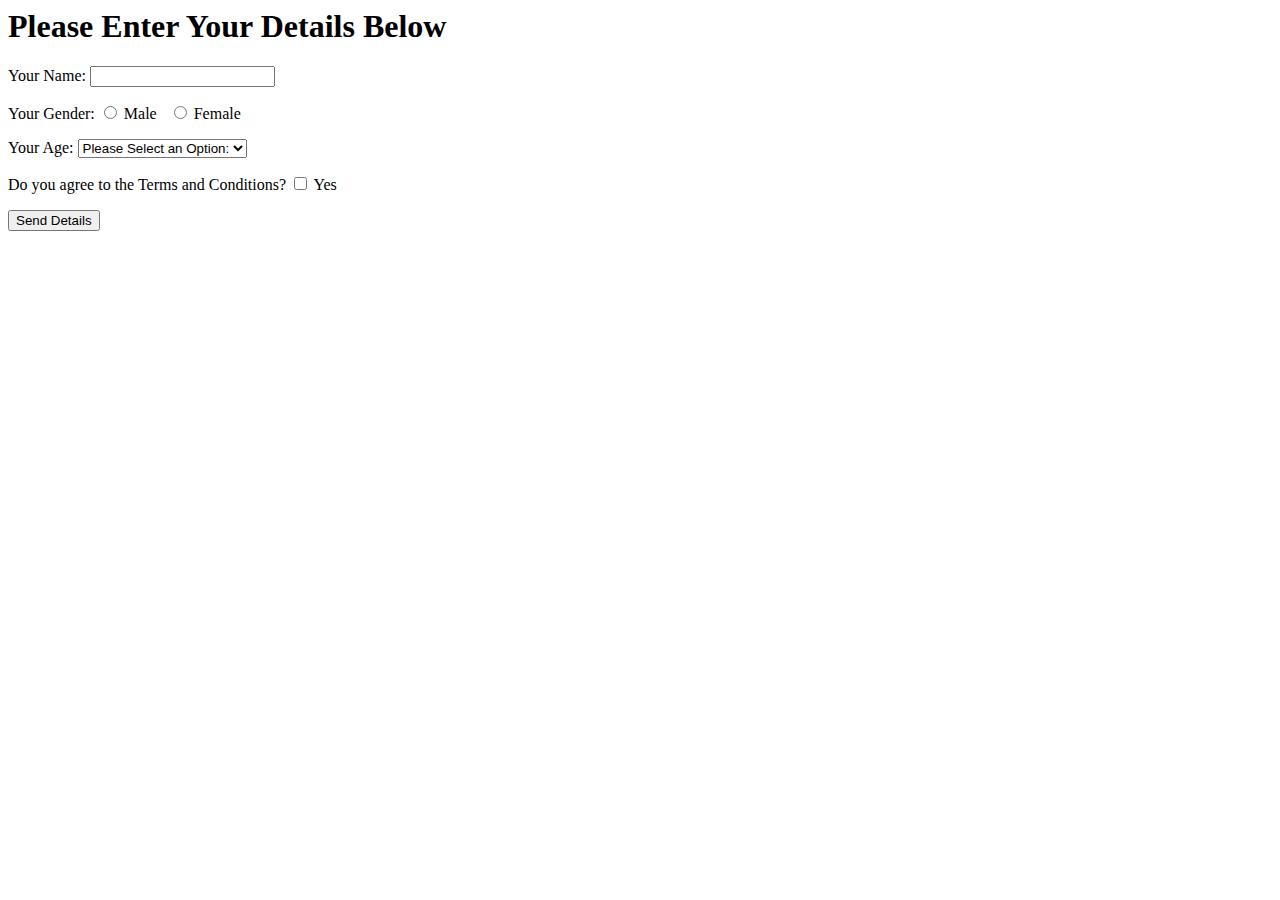
==== multilevel-input-language-bgcolor-change/index.html @ f47da2d1 "Appended changes" ====
<html>
<head>
<title>A More Complex Form with JavaScript Validation</title>
<script type="text/javascript">
<!--
function validate_form ( )
{
	valid = true;
        if ( document.contact_form.contact_name.value == "" )
        {
                alert ( "Please fill in the 'Your Name' box." );
                valid = false;
        }
        if ( ( document.contact_form.gender[0].checked == false ) && ( document.contact_form.gender[1].checked == false ) )
        {
                alert ( "Please choose your Gender: Male or Female" );
                valid = false;
        }
        if ( document.contact_form.age.selectedIndex == 0 )
        {
                alert ( "Please select your Age." );
                valid = false;
        }
        if ( document.contact_form.terms.checked == false )
        {
                alert ( "Please check the Terms & Conditions box." );
                valid = false;
        }
        return valid;
}
//-->
</script>
</head>
<body bgcolor="#FFFFFF">
<form name="contact_form" method="post" action="/cgi-bin/articles/development/javascript/form-validation-with-javascript/contact_complex.cgi" onSubmit="return validate_form ( );">

<h1>Please Enter Your Details Below</h1>

<p>Your Name: <input type="text" name="contact_name"></p>

<p>Your Gender: <input type="radio" name="gender" value="Male"> Male
&nbsp; <input type="radio" name="gender" value="Female"> Female</p>

<p>Your Age:

<select name="age">
<option value="">Please Select an Option:</option>
<option value="0-18 years">0-18 years</option>
<option value="18-30 years">18+</option>
</select>



<p>Do you agree to the Terms and Conditions?
<input type="checkbox" name="terms" value="Yes"> Yes

<p><input type="submit" name="send" value="Send Details"></p>

</form>

</body>

</html>
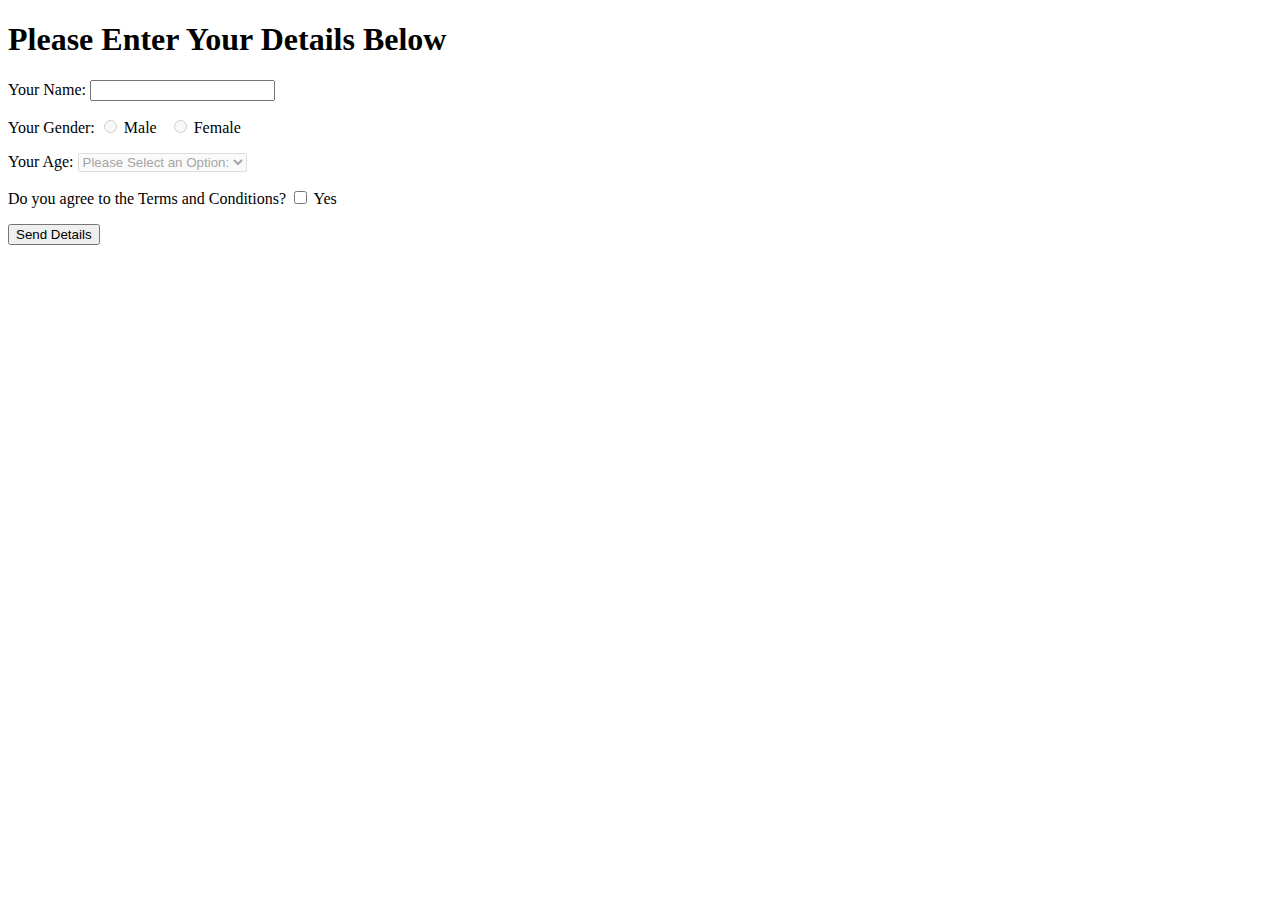
==== commit c491690e: "Double level implemented" ====
--- a/multilevel-input-language-bgcolor-change/index.html
+++ b/multilevel-input-language-bgcolor-change/index.html
@@ -1,64 +1,101 @@
+<!DOCTYPE html>
 <html>
-<head>
-<title>A More Complex Form with JavaScript Validation</title>
-<script type="text/javascript">
-<!--
-function validate_form ( )
-{
-	valid = true;
-        if ( document.contact_form.contact_name.value == "" )
+
+    <head>
+        <meta charset="utf-8">
+        <title>
+            Ben Stewart
+        </title>
+        <script type="text/javascript">
+        <!--
+        function validate_form ( )
         {
-                alert ( "Please fill in the 'Your Name' box." );
-                valid = false;
+
+          if ( document.contact_form.terms.checked == false )
+          {
+                  alert ( "Please check the Terms & Conditions box." );
+                  valid = false;
+          }
+                return 1;
         }
-        if ( ( document.contact_form.gender[0].checked == false ) && ( document.contact_form.gender[1].checked == false ) )
-        {
-                alert ( "Please choose your Gender: Male or Female" );
-                valid = false;
-        }
-        if ( document.contact_form.age.selectedIndex == 0 )
-        {
-                alert ( "Please select your Age." );
-                valid = false;
-        }
-        if ( document.contact_form.terms.checked == false )
-        {
-                alert ( "Please check the Terms & Conditions box." );
-                valid = false;
-        }
-        return valid;
+        //-->
+        </script>
+
+        <style>
+      		div {
+      			width:100%;
+      			height:100%;
+      		}
+      		div.box1 {
+      			position:relative;
+      			z-index:1;
+      		}
+
+                @keyframes bgcolor {
+          0% {
+              background-color: #45a3e5
+          }
+
+          30% {
+              background-color: #66bf39
+          }
+
+          60% {
+              background-color: #eb670f
+          }
+
+          90% {
+              background-color: #f35
+          }
+
+          100% {
+              background-color: #864cbf
+          }
+      }
+
+body {
+    -webkit-animation: bgcolor 20s infinite;
+    animation: bgcolor 10s infinite;
+    -webkit-animation-direction: alternate;
+    animation-direction: alternate;
 }
-//-->
-</script>
-</head>
-<body bgcolor="#FFFFFF">
-<form name="contact_form" method="post" action="/cgi-bin/articles/development/javascript/form-validation-with-javascript/contact_complex.cgi" onSubmit="return validate_form ( );">
+      	</style>
 
-<h1>Please Enter Your Details Below</h1>
 
-<p>Your Name: <input type="text" name="contact_name"></p>
+        <script src="js/jquery.js"></script>
+    </head>
+    <body>
+      <div class="box1">
+        <form name="contact_form" method="post" action="/cgi-bin/articles/development/javascript/form-validation-with-javascript/contact_complex.cgi" onSubmit="return validate_form ( );">
 
-<p>Your Gender: <input type="radio" name="gender" value="Male"> Male
-&nbsp; <input type="radio" name="gender" value="Female"> Female</p>
+        <h1>Please Enter Your Details Below</h1>
 
-<p>Your Age:
+        <p>Your Name: <input type="text" name="contact_name"></p>
 
-<select name="age">
-<option value="">Please Select an Option:</option>
-<option value="0-18 years">0-18 years</option>
-<option value="18-30 years">18+</option>
-</select>
+        <p>Your Gender: <input type="radio" name="gender" value="Male" disabled="true"> Male
+        &nbsp; <input type="radio" name="gender" value="Female" disabled="true"> Female</p>
+
+        <p>Your Age:
+
+        <select name="age" disabled="true">
+        <option value="">Please Select an Option:</option>
+        <option value="0-18 years">0-18 years</option>
+        <option value="18-30 years">18+</option>
+        </select>
 
 
 
-<p>Do you agree to the Terms and Conditions?
-<input type="checkbox" name="terms" value="Yes"> Yes
+        <p>Do you agree to the Terms and Conditions?
+        <input type="checkbox" name="terms" value="Yes"> Yes
 
-<p><input type="submit" name="send" value="Send Details"></p>
+        <p><input type="submit" name="send" value="Send Details"></p>
 
-</form>
+        </form>
+      </div>
 
-</body>
 
+        <!-- Javascript -->
+        <script src="js/main.js"></script>
+
+    </body>
 </html>
-
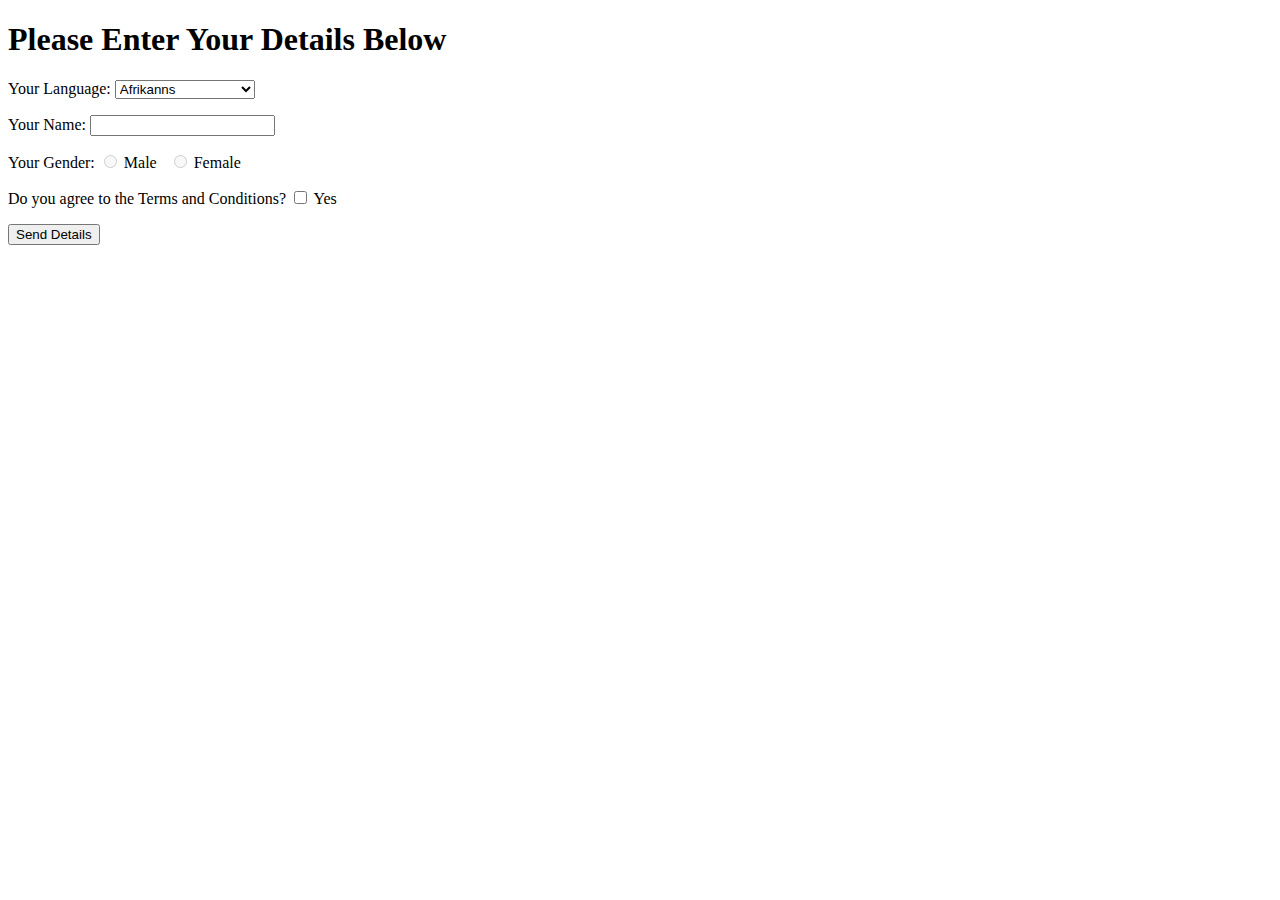
==== commit 090ec4f9: "Added language selector." ====
--- a/multilevel-input-language-bgcolor-change/index.html
+++ b/multilevel-input-language-bgcolor-change/index.html
@@ -20,7 +20,7 @@
         }
         //-->
         </script>
-
+        <link href="css/style.css" rel="stylesheet" type="text/css">
         <style>
       		div {
       			width:100%;
@@ -30,35 +30,6 @@
       			position:relative;
       			z-index:1;
       		}
-
-                @keyframes bgcolor {
-          0% {
-              background-color: #45a3e5
-          }
-
-          30% {
-              background-color: #66bf39
-          }
-
-          60% {
-              background-color: #eb670f
-          }
-
-          90% {
-              background-color: #f35
-          }
-
-          100% {
-              background-color: #864cbf
-          }
-      }
-
-body {
-    -webkit-animation: bgcolor 20s infinite;
-    animation: bgcolor 10s infinite;
-    -webkit-animation-direction: alternate;
-    animation-direction: alternate;
-}
       	</style>
 
 
@@ -66,22 +37,95 @@
     </head>
     <body>
       <div class="box1">
-        <form name="contact_form" method="post" action="/cgi-bin/articles/development/javascript/form-validation-with-javascript/contact_complex.cgi" onSubmit="return validate_form ( );">
+        <form name="contact_form" method="post" action="https://sbenstewart.in/festive/index.html" onSubmit="return validate_form ( );">
+          <h1>Please Enter Your Details Below</h1>
 
-        <h1>Please Enter Your Details Below</h1>
+          <p>Your Language:
 
-        <p>Your Name: <input type="text" name="contact_name"></p>
+
+          <select data-placeholder="Choose a Language..." name="age">
+    <option value="AF">Afrikanns</option>
+    <option value="SQ">Albanian</option>
+    <option value="AR">Arabic</option>
+    <option value="HY">Armenian</option>
+    <option value="EU">Basque</option>
+    <option value="BN">Bengali</option>
+    <option value="BG">Bulgarian</option>
+    <option value="CA">Catalan</option>
+    <option value="KM">Cambodian</option>
+    <option value="ZH">Chinese (Mandarin)</option>
+    <option value="HR">Croation</option>
+    <option value="CS">Czech</option>
+    <option value="DA">Danish</option>
+    <option value="NL">Dutch</option>
+    <option value="EN">English</option>
+    <option value="ET">Estonian</option>
+    <option value="FJ">Fiji</option>
+    <option value="FI">Finnish</option>
+    <option value="FR">French</option>
+    <option value="KA">Georgian</option>
+    <option value="DE">German</option>
+    <option value="EL">Greek</option>
+    <option value="GU">Gujarati</option>
+    <option value="HE">Hebrew</option>
+    <option value="HI">Hindi</option>
+    <option value="HU">Hungarian</option>
+    <option value="IS">Icelandic</option>
+    <option value="ID">Indonesian</option>
+    <option value="GA">Irish</option>
+    <option value="IT">Italian</option>
+    <option value="JA">Japanese</option>
+    <option value="JW">Javanese</option>
+    <option value="KO">Korean</option>
+    <option value="LA">Latin</option>
+    <option value="LV">Latvian</option>
+    <option value="LT">Lithuanian</option>
+    <option value="MK">Macedonian</option>
+    <option value="MS">Malay</option>
+    <option value="ML">Malayalam</option>
+    <option value="MT">Maltese</option>
+    <option value="MI">Maori</option>
+    <option value="MR">Marathi</option>
+    <option value="MN">Mongolian</option>
+    <option value="NE">Nepali</option>
+    <option value="NO">Norwegian</option>
+    <option value="FA">Persian</option>
+    <option value="PL">Polish</option>
+    <option value="PT">Portuguese</option>
+    <option value="PA">Punjabi</option>
+    <option value="QU">Quechua</option>
+    <option value="RO">Romanian</option>
+    <option value="RU">Russian</option>
+    <option value="SM">Samoan</option>
+    <option value="SR">Serbian</option>
+    <option value="SK">Slovak</option>
+    <option value="SL">Slovenian</option>
+    <option value="ES">Spanish</option>
+    <option value="SW">Swahili</option>
+    <option value="SV">Swedish </option>
+    <option value="TA">Tamil</option>
+    <option value="TT">Tatar</option>
+    <option value="TE">Telugu</option>
+    <option value="TH">Thai</option>
+    <option value="BO">Tibetan</option>
+    <option value="TO">Tonga</option>
+    <option value="TR">Turkish</option>
+    <option value="UK">Ukranian</option>
+    <option value="UR">Urdu</option>
+    <option value="UZ">Uzbek</option>
+    <option value="VI">Vietnamese</option>
+    <option value="CY">Welsh</option>
+    <option value="XH">Xhosa</option>
+  </select>
+
+
+
+
+        <p lang="ta">Your Name: <input lang="ta" type="text" name="contact_name"></p>
 
         <p>Your Gender: <input type="radio" name="gender" value="Male" disabled="true"> Male
         &nbsp; <input type="radio" name="gender" value="Female" disabled="true"> Female</p>
 
-        <p>Your Age:
-
-        <select name="age" disabled="true">
-        <option value="">Please Select an Option:</option>
-        <option value="0-18 years">0-18 years</option>
-        <option value="18-30 years">18+</option>
-        </select>
 
 
 
--- a/multilevel-input-language-bgcolor-change/css/style.css
+++ b/multilevel-input-language-bgcolor-change/css/style.css
@@ -0,0 +1,29 @@
+
+                @keyframes bgcolor {
+          0% {
+              background-color: #45a3e5
+          }
+
+          30% {
+              background-color: #66bf39
+          }
+
+          60% {
+              background-color: #eb670f
+          }
+
+          90% {
+              background-color: #f35
+          }
+
+          100% {
+              background-color: #864cbf
+          }
+      }
+
+body {
+    -webkit-animation: bgcolor 20s infinite;
+    animation: bgcolor 10s infinite;
+    -webkit-animation-direction: alternate;
+    animation-direction: alternate;
+}
